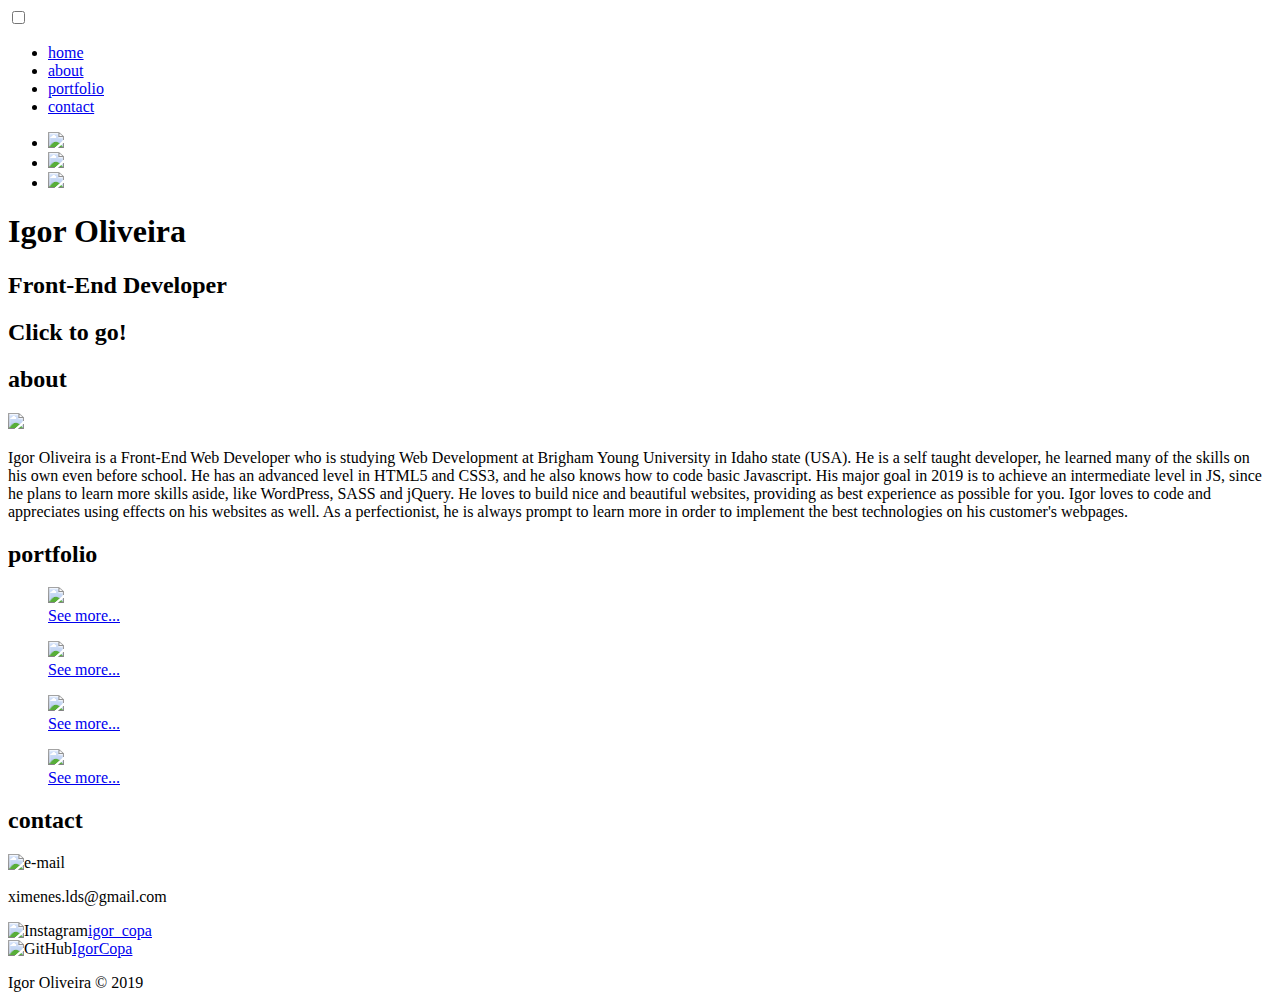
==== index.html @ bd09abea "Update index.html" ====
<!DOCTYPE html>
<html lang="en">
<head>
    <meta charset="UTF-8">
    <meta name="viewport" content="width=device-width, initial-scale=1.0">
    <meta http-equiv="X-UA-Compatible" content="ie=edge">
    <link rel="stylesheet" href="css/style.css">
    <link rel="stylesheet" href="css/menu.css">
    <title>Igor Oliveira | Front-End Developer</title>
</head>
<body id="body">
    <!-- HEADER -->
    <div class="menu" id="menu">
        <!--Picture on CSS-->
        <input type="checkbox" class="toggle" id="toggle">
        <div class="hamburger" id="hamburger"><div class="hamb"></div></div>
        <nav class="nav" id="nav">
            <ul class="ul-a" id="ul-a">
                <li><a href="#">home</a></li>
                <li><a href="#about">about</a></li>
                <li><a href="#folio">portfolio</a></li>
                <li><a href="#contact">contact</a></li>
            </ul>
            <ul class="ul-b" id="ul-b">
                <li><a href="indexptg.html" class="eng"><img src="images/pt.jpg"></a></li>
                <li><a href="index.html" class="spn"><img src="images/eng.jpg"></a></li>
                <li><a href="indexspn.html" class="ptg"><img src="images/spn.jpg"></a></li>
            </ul>
        </nav>
        <div class="shadow"></div>
    </div>
    <main>
        <header class="header">
            <div class="name">
                <h1>Igor Oliveira</h1>
                <h2>Front-End Developer</h2>
            </div>
            <div class="click"><h2>Click to go!</h2></div>
            <!-- <input type="checkbox" id="btn"> -->
            <a href="#about" class="button" id="button">
                <div class="trigger" id="trigger"><div class="dot" id="dot"></div></div>
            </a>
        </header>
        <div class="oveRLay"></div>
        <!-- CONTENT -->
        <section>
            <div class="content about" id="about">
                <h2>about</h2>
                <div class="inner-content">
                    <div class="logo">
                        <img src="images/logo.jpg">
                    </div>
                    <p>Igor Oliveira is a Front-End Web Developer who is studying Web Development
                        at Brigham Young University in Idaho state (USA). He is a self taught
                        developer, he learned many of the skills on his own even before school.
                        He has an advanced level in HTML5 and CSS3, and he also knows how to code
                        basic Javascript.
                        His major goal in 2019 is to achieve an intermediate level in JS, since
                        he plans to learn more skills aside, like WordPress, SASS and jQuery.
                        He loves to build nice and beautiful websites, providing as best
                        experience as possible for you. Igor loves to code and appreciates
                        using effects on his websites as well. As a perfectionist, he is always
                        prompt to learn more in order to implement the best technologies on his
                        customer's webpages.</p>
                </div>
            </div>
            <div class="content folio" id="folio">
                <h2>portfolio</h2>
                <div class="h2a"></div>
                <div class="grid">
                    <figure class="pic grid-a">
                        <img src="images/bearded-ones-responsive.jpg">
                        <figcaption class="caption">
                            <div class="overL"></div>
                            <a href="https://igorcopa.github.io/bearded-ones/" target="_blank">See more...</a>
                        </figcaption>
                    </figure>
                    <figure class="pic grid-b">
                        <img src="images/locked-and-loaded-responsive.jpg">
                        <figcaption class="caption">
                            <div class="overL"></div>
                            <a href="https://igorcopa.github.io/locked-and-loaded/" target="_blank">See more...</a>
                        </figcaption>
                    </figure>
                    <figure class="pic grid-c">
                        <img src="images/paraisos-brasileiros-responsive.jpg">
                        <figcaption class="caption">
                            <div class="overL"></div>
                            <a href="https://igorcopa.github.io/paraisos-brasileiros/" target="_blank">See more...</a>
                        </figcaption>
                    </figure>
                    <figure class="pic grid-d">
                        <img src="images/worldly-paradises-responsive.jpg">
                        <figcaption class="caption">
                            <div class="overL"></div>
                            <a href="https://igorcopa.github.io/worldly-paradise/" target="_blank">See more...</a>
                        </figcaption>
                    </figure>
                </div>
            </div>
        </section>
    </main>
    <!-- FOOTER -->
    <footer class="content footer" id="contact">
        <h2>contact</h2>
        <div class="footer-w">
            <div class="email">
                <img src="images/email.png" alt="e-mail"><p>ximenes.lds@gmail.com</p>
            </div>
            <div class="insta">
                <img src="images/insta.png" alt="Instagram"><a href="#">igor_copa</a>
            </div>
            <div class="gh">
                <img src="images/github.png" alt="GitHub"><a href="#">IgorCopa</a>
            </div>
            <p>Igor Oliveira &copy; 2019</p>
        </div>
    </footer>
    <!-- JAVASCRIPT -->
    <script>

        function toggB(){
            body.style.animationDelay="1s";
            body.style.scrollBehavior="smooth";
            body.style.transition="all 1s ease-in";
        }
        setTimeout(toggB, 1500);

        let btn = document.getElementById("button");
        let trg = document.getElementById("trigger");
        let dt = document.getElementById("dot");
        let bd = document.getElementById("body");
        let navig = document.getElementById("nav");
        let abt = document.getElementById("about");

        function togg(){
            btn.style.backgroundColor="rgba(45, 45, 230)";
            btn.style.boxShadow="3px 0 3px rgba(45, 45, 230, .6),-3px 0 3px rgba(45, 45, 230, .6)";

            trg.style.top="38%";

            dt.style.backgroundColor="rgba(45, 45, 230)";
            dt.style.boxShadow="3px 0 3px rgba(45, 45, 230, .6),-3px 0 3px rgba(45, 45, 230, .6)";
        }

        // function close(){
        //     navig.style.transform="translateX(-110%)";
        // }

        btn.addEventListener("click", togg);
        // abt.addEventListener("click", close);

    </script>
</body>
</html>
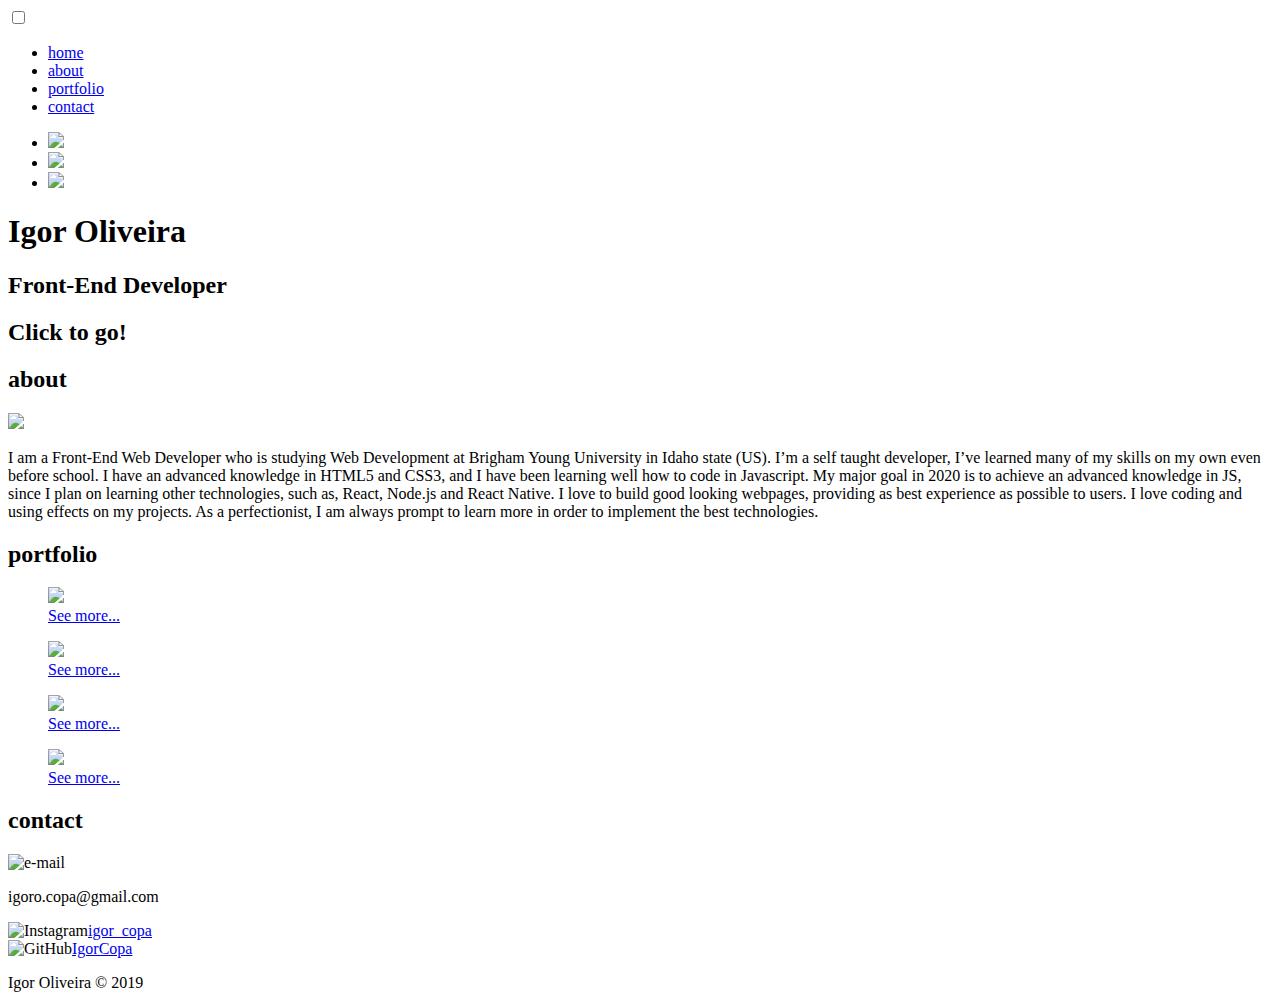
==== commit 61e07ec2: "Update index.html" ====
--- a/index.html
+++ b/index.html
@@ -50,18 +50,14 @@
                     <div class="logo">
                         <img src="images/logo.jpg">
                     </div>
-                    <p>Igor Oliveira is a Front-End Web Developer who is studying Web Development
-                        at Brigham Young University in Idaho state (USA). He is a self taught
-                        developer, he learned many of the skills on his own even before school.
-                        He has an advanced level in HTML5 and CSS3, and he also knows how to code
-                        basic Javascript.
-                        His major goal in 2019 is to achieve an intermediate level in JS, since
-                        he plans to learn more skills aside, like WordPress, SASS and jQuery.
-                        He loves to build nice and beautiful websites, providing as best
-                        experience as possible for you. Igor loves to code and appreciates
-                        using effects on his websites as well. As a perfectionist, he is always
-                        prompt to learn more in order to implement the best technologies on his
-                        customer's webpages.</p>
+                    <p>I am a Front-End Web Developer who is studying Web Development at Brigham Young University in Idaho
+                        state (US). I’m a self taught developer, I’ve learned many of my skills on my own even before school.
+                        I have an advanced knowledge in HTML5 and CSS3, and I have been learning well how to code in Javascript.
+                        My major goal in 2020 is to achieve an advanced knowledge in JS, since I plan on learning other technologies,
+                        such as, React, Node.js and React Native. I love to build good looking webpages, providing as best
+                        experience as possible to users. I love coding and using effects on my projects. As a perfectionist, I am
+                        always prompt to learn more in order to implement the best technologies.
+                    </p>
                 </div>
             </div>
             <div class="content folio" id="folio">
@@ -105,7 +101,7 @@
         <h2>contact</h2>
         <div class="footer-w">
             <div class="email">
-                <img src="images/email.png" alt="e-mail"><p>ximenes.lds@gmail.com</p>
+                <img src="images/email.png" alt="e-mail"><p>igoro.copa@gmail.com</p>
             </div>
             <div class="insta">
                 <img src="images/insta.png" alt="Instagram"><a href="#">igor_copa</a>
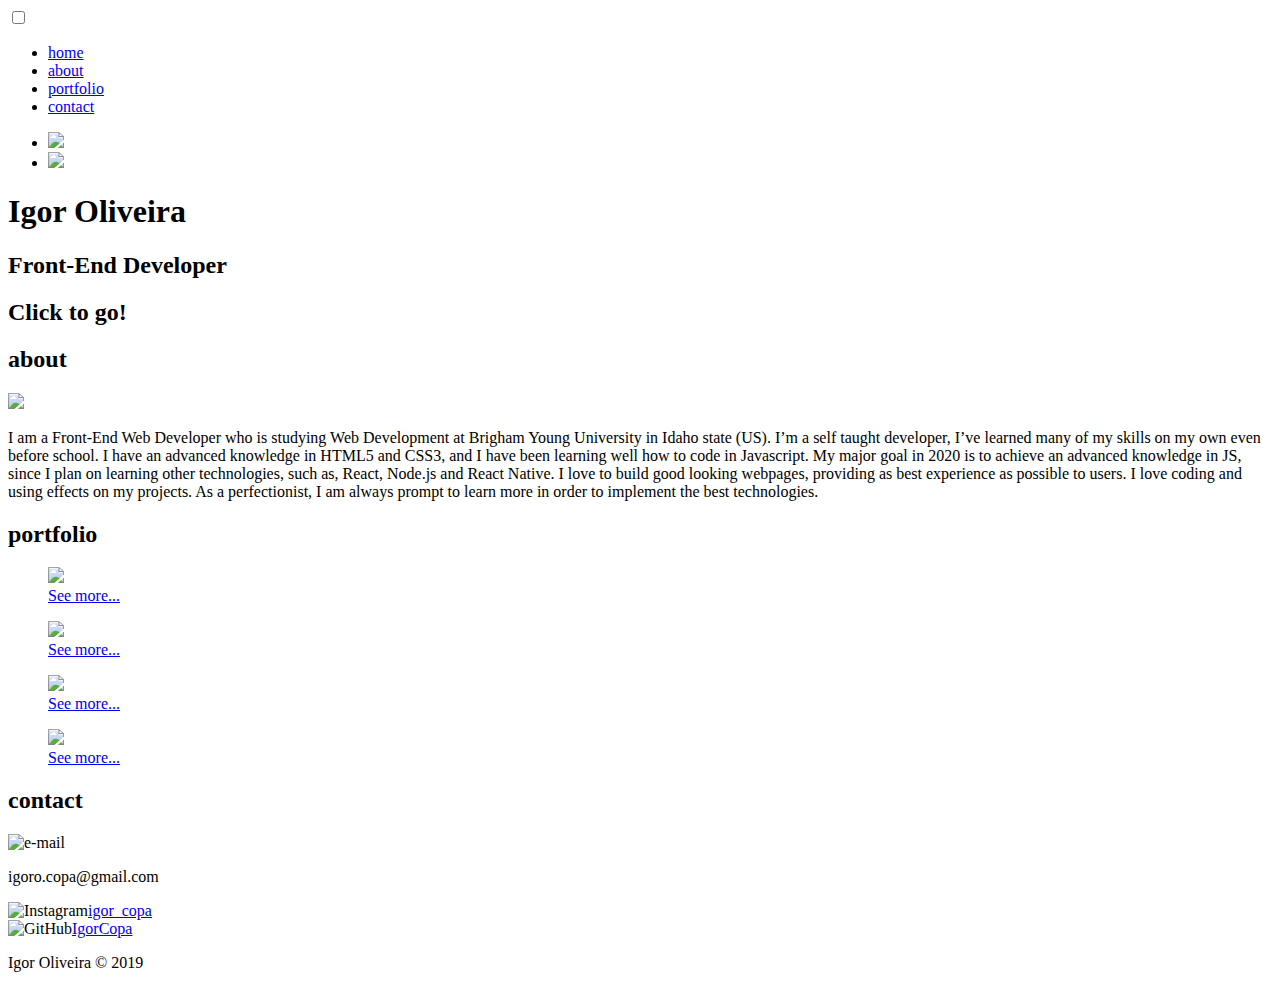
==== commit e3347590: "Update index.html" ====
--- a/index.html
+++ b/index.html
@@ -24,7 +24,6 @@
             <ul class="ul-b" id="ul-b">
                 <li><a href="indexptg.html" class="eng"><img src="images/pt.jpg"></a></li>
                 <li><a href="index.html" class="spn"><img src="images/eng.jpg"></a></li>
-                <li><a href="indexspn.html" class="ptg"><img src="images/spn.jpg"></a></li>
             </ul>
         </nav>
         <div class="shadow"></div>
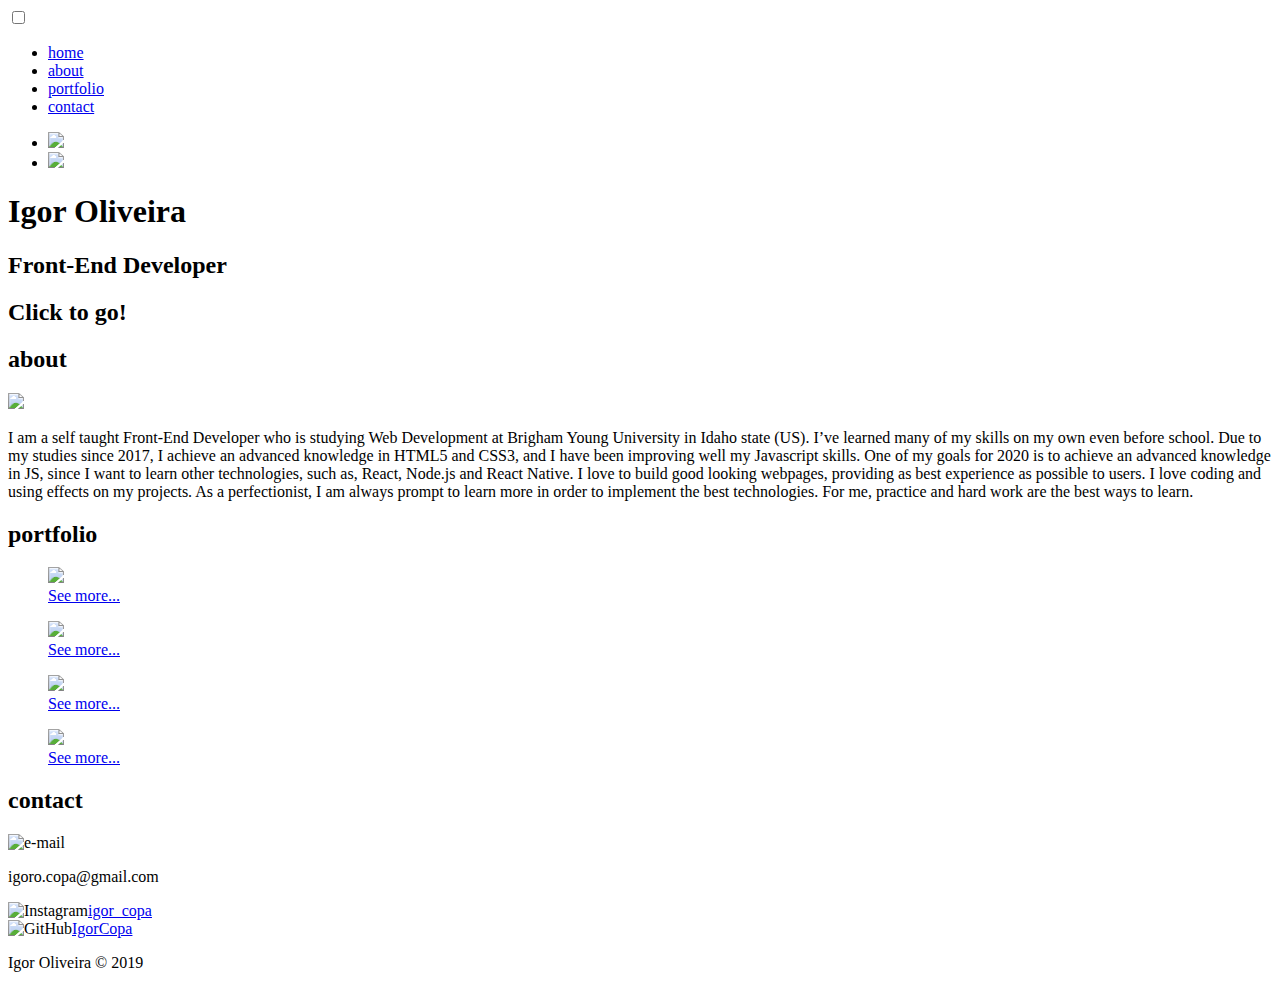
==== commit 59b61a60: "Update index.html" ====
--- a/index.html
+++ b/index.html
@@ -49,13 +49,14 @@
                     <div class="logo">
                         <img src="images/logo.jpg">
                     </div>
-                    <p>I am a Front-End Web Developer who is studying Web Development at Brigham Young University in Idaho
-                        state (US). I’m a self taught developer, I’ve learned many of my skills on my own even before school.
-                        I have an advanced knowledge in HTML5 and CSS3, and I have been learning well how to code in Javascript.
-                        My major goal in 2020 is to achieve an advanced knowledge in JS, since I plan on learning other technologies,
+                    <p>I am a self taught Front-End Developer who is studying Web Development at Brigham Young University in Idaho
+                        state (US). I’ve learned many of my skills on my own even before school. Due to my studies since 2017,
+                        I achieve an advanced knowledge in HTML5 and CSS3, and I have been improving well my Javascript skills.
+                        One of my goals for 2020 is to achieve an advanced knowledge in JS, since I want to learn other technologies,
                         such as, React, Node.js and React Native. I love to build good looking webpages, providing as best
                         experience as possible to users. I love coding and using effects on my projects. As a perfectionist, I am
-                        always prompt to learn more in order to implement the best technologies.
+                        always prompt to learn more in order to implement the best technologies. For me, practice and hard work are
+                        the best ways to learn.
                     </p>
                 </div>
             </div>
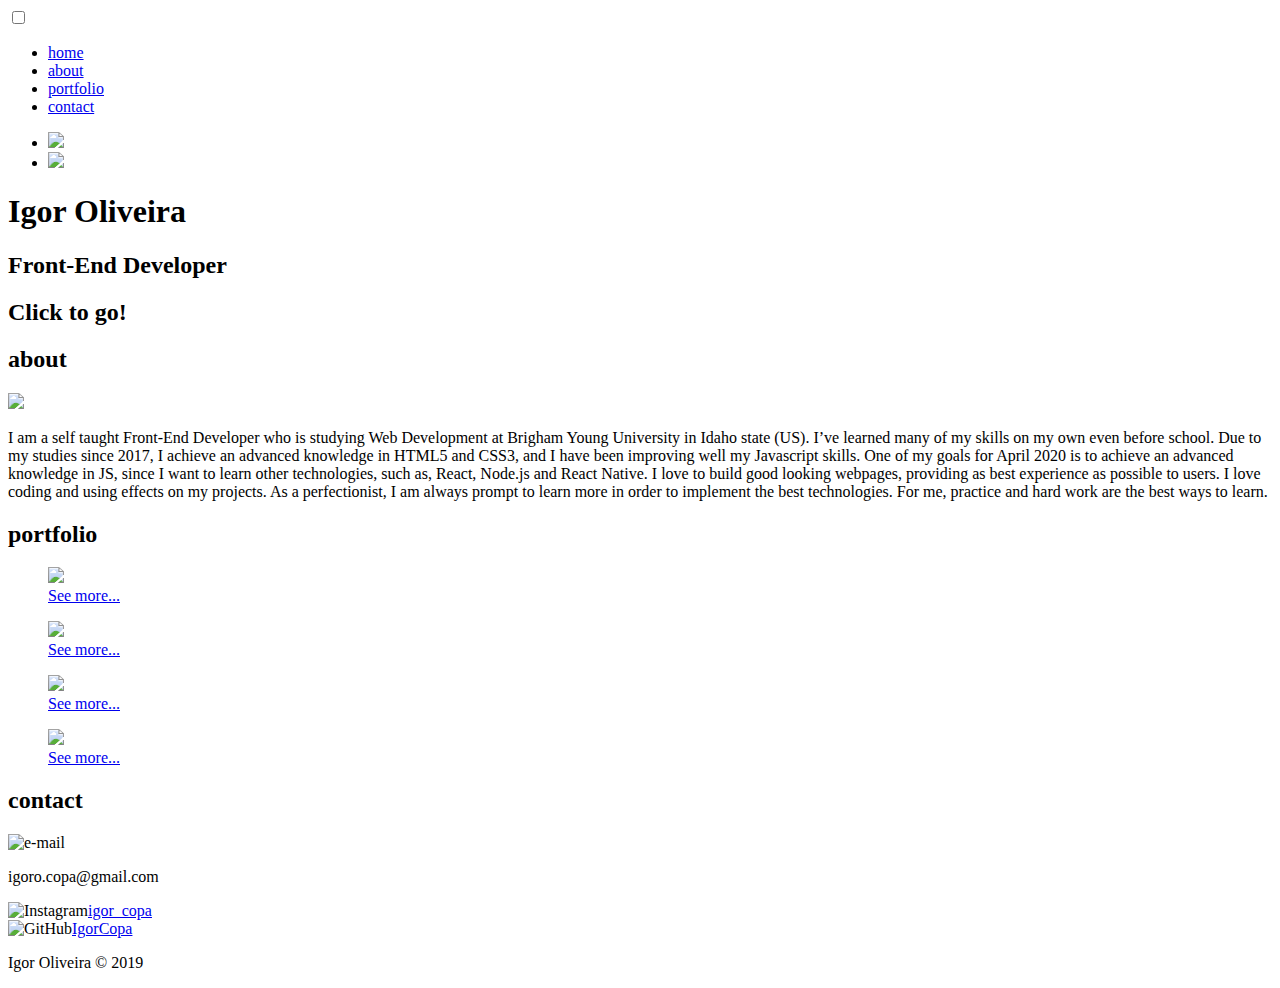
==== commit 53442f23: "Update index.html" ====
--- a/index.html
+++ b/index.html
@@ -52,7 +52,7 @@
                     <p>I am a self taught Front-End Developer who is studying Web Development at Brigham Young University in Idaho
                         state (US). I’ve learned many of my skills on my own even before school. Due to my studies since 2017,
                         I achieve an advanced knowledge in HTML5 and CSS3, and I have been improving well my Javascript skills.
-                        One of my goals for 2020 is to achieve an advanced knowledge in JS, since I want to learn other technologies,
+                        One of my goals for April 2020 is to achieve an advanced knowledge in JS, since I want to learn other technologies,
                         such as, React, Node.js and React Native. I love to build good looking webpages, providing as best
                         experience as possible to users. I love coding and using effects on my projects. As a perfectionist, I am
                         always prompt to learn more in order to implement the best technologies. For me, practice and hard work are
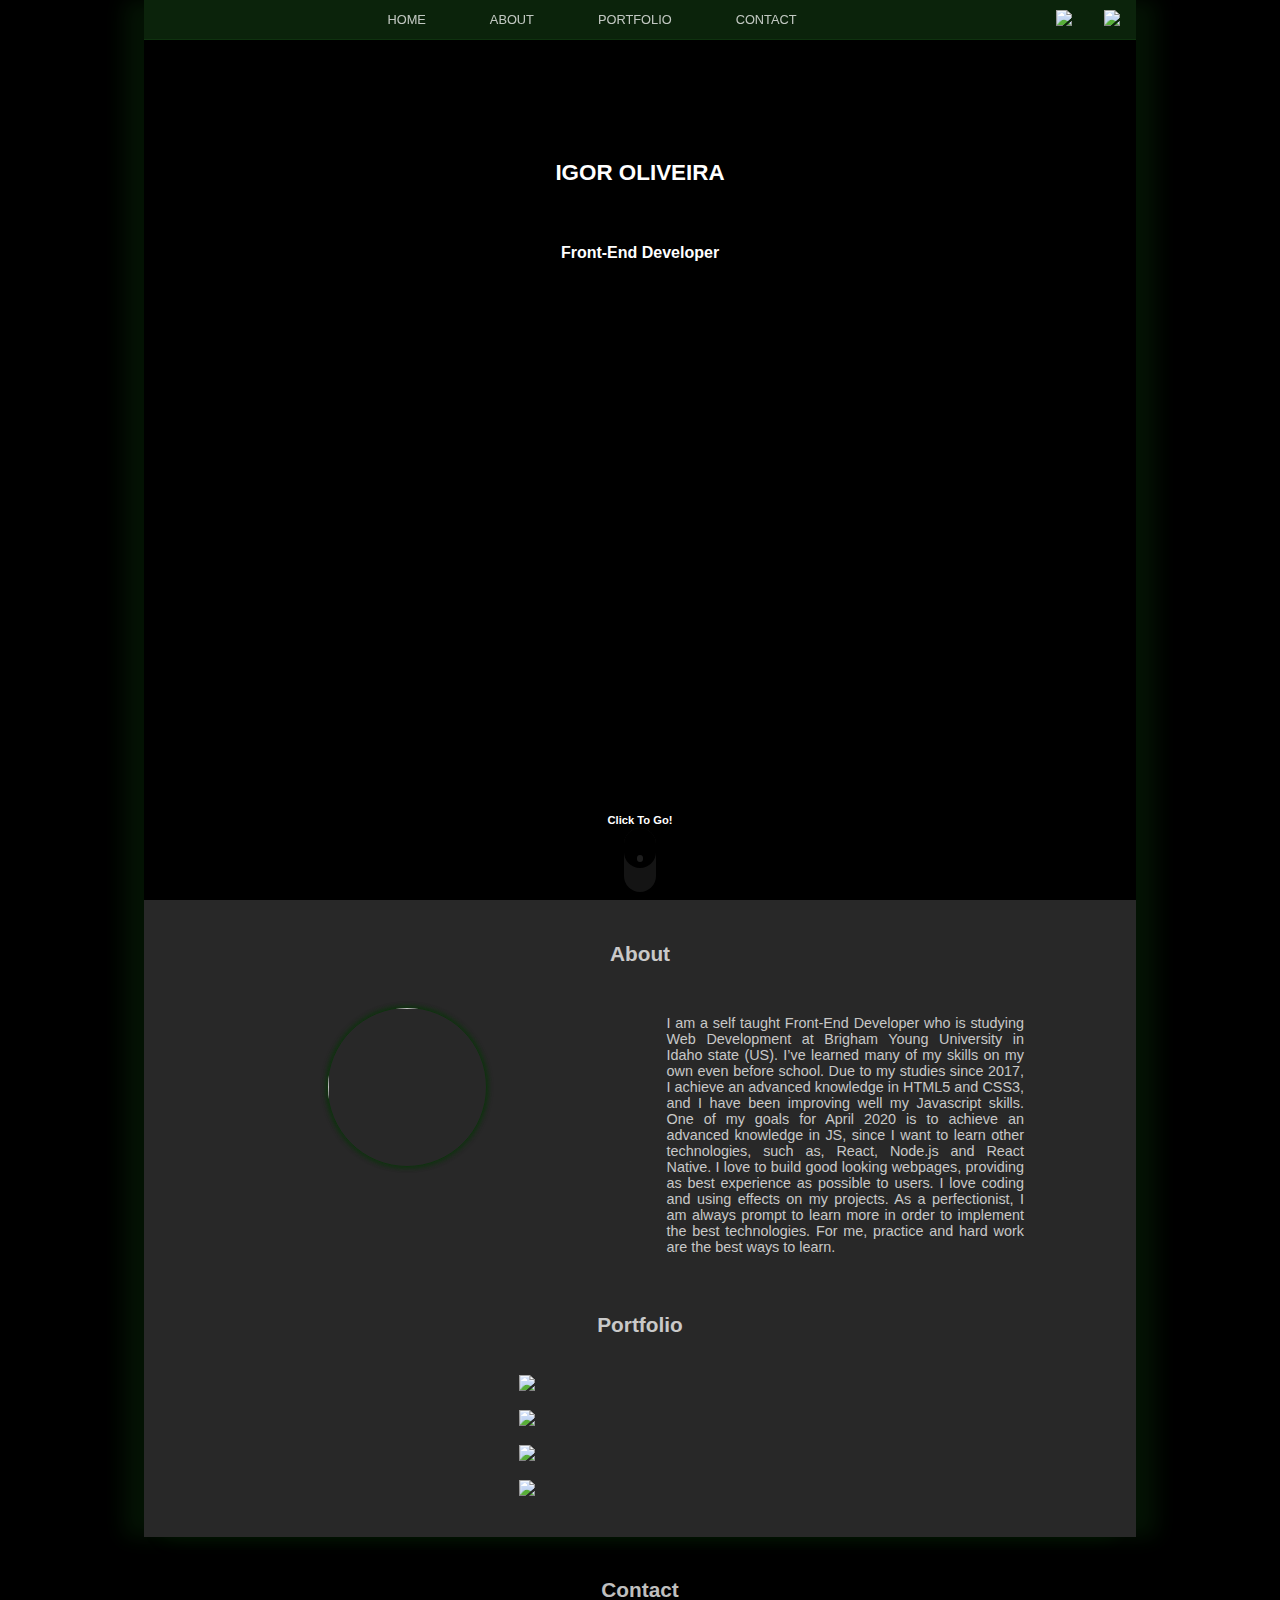
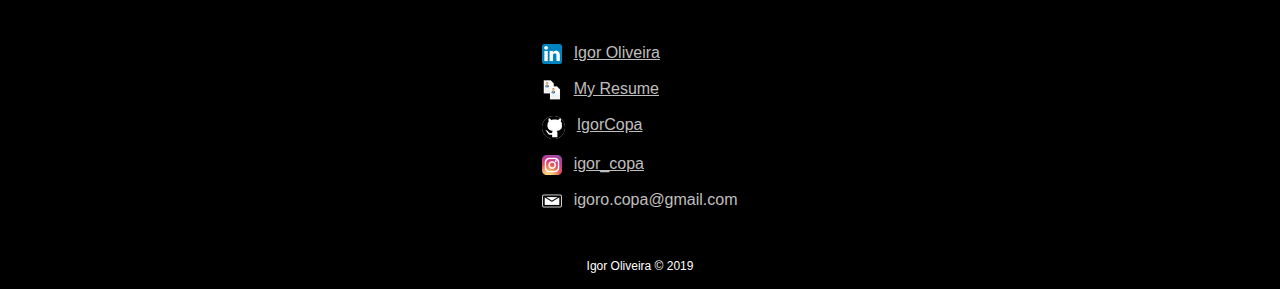
==== commit 92f54a39: "Upgrading" ====
--- a/index.html
+++ b/index.html
@@ -8,7 +8,7 @@
     <link rel="stylesheet" href="css/menu.css">
     <title>Igor Oliveira | Front-End Developer</title>
 </head>
-<body id="body">
+<body>
     <!-- HEADER -->
     <div class="menu" id="menu">
         <!--Picture on CSS-->
@@ -35,7 +35,6 @@
                 <h2>Front-End Developer</h2>
             </div>
             <div class="click"><h2>Click to go!</h2></div>
-            <!-- <input type="checkbox" id="btn"> -->
             <a href="#about" class="button" id="button">
                 <div class="trigger" id="trigger"><div class="dot" id="dot"></div></div>
             </a>
@@ -100,52 +99,25 @@
     <footer class="content footer" id="contact">
         <h2>contact</h2>
         <div class="footer-w">
-            <div class="email">
-                <img src="images/email.png" alt="e-mail"><p>igoro.copa@gmail.com</p>
+            <div class="li">
+                <img src="images/linkedin.png" alt="Linkedin"><a href="https://www.linkedin.com/in/igor-oliveira-49810598/?locale=en_US">Igor Oliveira</a>
+            </div>
+            <div class="rsm">
+                <img src="images/resume.png" alt="Resume"><a href="https://igorcopa.github.io/resume/">My Resume</a>
+            </div>
+            <div class="gh">
+                <img src="images/github.png" alt="GitHub"><a href="https://github.com/IgorCopa">IgorCopa</a>
             </div>
             <div class="insta">
-                <img src="images/insta.png" alt="Instagram"><a href="#">igor_copa</a>
+                <img src="images/insta.png" alt="Instagram"><a href="https://www.instagram.com/igor_copa/">igor_copa</a>
             </div>
-            <div class="gh">
-                <img src="images/github.png" alt="GitHub"><a href="#">IgorCopa</a>
+            <div class="email">
+                <img src="images/email.png" alt="e-mail"><p id="e-m">igoro.copa@gmail.com</p>
             </div>
             <p>Igor Oliveira &copy; 2019</p>
         </div>
     </footer>
     <!-- JAVASCRIPT -->
-    <script>
-
-        function toggB(){
-            body.style.animationDelay="1s";
-            body.style.scrollBehavior="smooth";
-            body.style.transition="all 1s ease-in";
-        }
-        setTimeout(toggB, 1500);
-
-        let btn = document.getElementById("button");
-        let trg = document.getElementById("trigger");
-        let dt = document.getElementById("dot");
-        let bd = document.getElementById("body");
-        let navig = document.getElementById("nav");
-        let abt = document.getElementById("about");
-
-        function togg(){
-            btn.style.backgroundColor="rgba(45, 45, 230)";
-            btn.style.boxShadow="3px 0 3px rgba(45, 45, 230, .6),-3px 0 3px rgba(45, 45, 230, .6)";
-
-            trg.style.top="38%";
-
-            dt.style.backgroundColor="rgba(45, 45, 230)";
-            dt.style.boxShadow="3px 0 3px rgba(45, 45, 230, .6),-3px 0 3px rgba(45, 45, 230, .6)";
-        }
-
-        // function close(){
-        //     navig.style.transform="translateX(-110%)";
-        // }
-
-        btn.addEventListener("click", togg);
-        // abt.addEventListener("click", close);
-
-    </script>
+    <script src="./js/scripts.js"></script>
 </body>
 </html>
--- a/css/style.css
+++ b/css/style.css
@@ -0,0 +1,463 @@
+@charset "UTF-8";
+
+:root{
+    --green: rgba(15, 50, 15);
+    --grey: rgba(40, 40, 40);
+    --pBlack: rgba(0, 0, 0, .8);
+    --pWhite: rgba(255, 255, 255, .75);
+}
+
+*, *::before, *::after{
+    padding: 0;
+    margin: 0;
+    box-sizing: border-box;
+}
+
+html{
+    scroll-behavior: smooth;
+}
+
+body{
+    background-color: rgba(0, 0, 0);
+    color: var(--pWhite);
+    font-family: sans-serif;
+}
+
+a{
+    text-decoration: none;
+    color: inherit;
+}
+
+.footer a{
+    text-decoration: underline;
+}
+
+.footer a:hover{
+    color: rgba(255, 255, 255);
+}
+
+/* HEADER */
+main{
+    position: relative;
+    top: 0;
+    left: 0;
+    margin: auto;
+    max-width: 62em;
+    height: auto;
+    display: flex;
+    flex-direction: column;
+    justify-content: center;
+    align-items: space-between;
+    overflow-x: hidden;
+    background-color: rgba(0, 0, 0);
+    box-shadow: 20px 0 20px rgba(25, 130, 25, .15),
+                -20px 0 20px rgba(25, 130, 25, .15);
+}
+
+.header{
+    position: relative;
+    display: flex;
+    flex-direction: column;
+    align-items: center;
+    justify-content: space-between;
+    max-width: 62em;
+    height: 100vh;
+    background: url(../images/bg-image.jpg);
+    background-position: center;
+    background-size: cover;
+    background-repeat: no-repeat;
+    margin: auto 0;
+}
+
+.oveRLay{
+    position: absolute;
+    top: 0;
+    background-color: rgba(0, 0, 0);
+    width: 100%;
+    height: 100vh;
+    opacity: .8;
+}
+
+.header .button{
+    position: relative;
+    opacity: 1;
+    width: 2rem;
+    height: 4rem;
+    border-radius: 50px;
+    bottom: .5rem;
+    z-index: 3;
+    background-color: rgba(20, 20, 20);
+    transition: all .15s ease-in;
+    outline: none;
+}
+
+.header .button .trigger{
+    position: absolute;
+    display: flex;
+    justify-content: center;
+    align-items: flex-end;
+    top: 0;
+    width: 2rem;
+    height: 2.5rem;
+    background-color: rgba(0, 0, 0);
+    border-radius: 50px;
+    transition: all .1s ease-in;
+}
+
+.header .button .trigger .dot{
+    position: absolute;
+    width: .4rem;
+    height: .4rem;
+    background-color: rgba(30, 30, 30);
+    border-radius: 50px;
+    bottom: .4rem;
+}
+
+.header .name {
+    position: relative;
+    margin: 10rem 0 0 0;
+    z-index: 2;
+}
+
+.name h1{
+    font-size: 1.4rem;
+    text-transform: uppercase;
+    text-align: center;
+    color: rgba(255, 255, 255);
+    margin-bottom: 3rem;
+    top: 0;
+}
+
+.name h2{
+    color: rgba(255, 255, 255);
+    font-size: 1rem;
+}
+
+.header .click{
+    position: absolute;
+    bottom: 0;
+    bottom: 4rem;
+    z-index: 2;
+}
+
+.header .click h2{
+    font-size: .7rem;
+    text-transform: capitalize;
+    color: rgb(255, 255, 255);
+    text-align: center;
+}
+
+/* CONTENT */
+section{
+    display: flex;
+    flex-direction: column;
+    justify-content: center;
+    align-items: space-between;
+    background-color: var(--grey);
+}
+
+.content{
+    height: auto;
+    width: 100%;
+    display: flex;
+    flex-direction: column;
+    justify-content: center;
+    align-items: center;
+}
+
+.content h2{
+    margin: 1rem 0;
+}
+
+.content .h2a{
+    width: 70px;
+    height: 2.5px;
+    margin-top: .3rem;
+}
+
+.inner-content{
+    display: flex;
+    flex-direction: column;
+    align-items: center;
+    justify-content: space-between;
+    margin-bottom: 1rem;;
+}
+
+.inner-content p{
+    text-align: justify;
+    padding: 0 1rem;
+    font-size: .9rem;
+    transition: all .25s ease-in;
+    margin: 1.5rem .5rem 0 .5rem;
+}
+
+.inner-content .logo{
+    width: 8rem;
+    height: 8rem;
+    border-radius: 50px;
+}
+
+.logo img{
+    width: 8rem;
+    height: 8rem;
+    border-radius: 50%;
+    border: 1px solid var(--green);
+}
+
+h2{
+    font-size: 1.3rem;
+    text-transform: capitalize;
+    padding: .6rem;
+    margin-bottom: 1rem 0;
+}
+
+p{
+    font-size: .85rem;
+}
+
+.grid{
+    display: flex;
+    flex-direction: column;
+    justify-content: center;
+    align-items: center;
+    margin-bottom: 2rem;
+}
+
+.grid .pic{
+    position: relative;
+    margin: 5px 5%;
+}
+
+.pic .caption{
+    position: absolute;
+    top: 0;
+    left: 0;
+    margin: 0;
+    padding: 0;
+    width: 100%;
+    height: 100%;
+}
+
+.pic .caption:hover .overL{
+    opacity: .5;
+}
+
+.pic .caption:hover a{
+    opacity: 1;
+}
+
+.caption .overL{
+    position: absolute;
+    top: 0;
+    left: 0;
+    width: 100%;
+    height: 100%;
+    border-radius: 20px;
+    background-color: rgb(40, 40, 40);
+    opacity: 0;
+    transition: opacity .3s ease-in;
+}
+
+.pic .caption a{
+    position: absolute;
+    bottom: 1rem;
+    left: 2rem;
+    color: rgba(255, 255, 255);
+    font-size: .85rem;
+    opacity: 0;
+    text-decoration: underline;
+    transition: opacity .35s ease-in;
+}
+
+.pic .caption a:hover{
+    text-decoration: none;
+}
+
+.pic img{
+    width: 90%;
+    margin: 0 5%;
+    height: auto;
+    padding: 0;
+    text-align: center;
+}
+
+/* FOOTER */
+form{
+    display: flex;
+    flex-direction: column;
+    padding: 1rem 1rem 5rem 1rem;
+}
+
+input{
+    border: none;
+    height: 1.5rem;
+    border-radius: 50px;
+    padding-left: .2rem;
+    margin-bottom: .8rem;
+}
+
+textarea{
+    padding-left: .2rem;
+}
+
+.footer-w{
+    display: flex;
+    flex-direction: column;
+    align-items: flex-start;
+    justify-content: space-between;
+    margin: auto;
+}
+
+.footer-w div{
+    display: flex;
+    justify-content: space-around;
+}
+
+.footer-w .gh img{
+    background-color: rgb(255, 255, 255);
+    border-radius: 20px;
+    width: 23px;
+    height: 23px;
+
+}
+
+.footer-w div #e-m,
+.footer-w div a{
+    margin-left: .7rem;
+    font-size: 1rem;
+}
+
+.footer-w div a:hover{
+    text-decoration: none;
+}
+
+.footer-w img{
+    display: inline-block;
+    width: 20px;
+    height: 20px;
+}
+
+.email, .insta, .zap, .gh, .li, .rsm{
+    display: inline-block;
+    margin: 1rem 0 0 0;
+}
+
+.footer .footer-w > p{
+    align-self: center;
+    margin: 3rem 0 1rem 0;
+    font-size: .75rem;
+    color: rgba(255, 255, 255);
+    display: inline-block;
+}
+
+/* MEDIA */
+@media(min-width: 36em){ /* 576px */
+    .inner-content{
+        display: grid;
+        grid-gap: 5px;
+        grid-template-columns: repeat(auto-fit, minmax(300px, 1fr));
+        grid-auto-rows: auto;
+        grid-auto-flow: dense;
+    }
+
+    .logo{
+        margin: 1rem auto;
+        align-self: start;
+        width: 10rem;
+        height: 10rem;
+    }
+
+    .logo img{
+        width: 10rem;
+        height: 10rem;
+        box-shadow: 1px 0 5px var(--green),
+                    -1px 0 5px var(--green);
+    }
+
+    .inner-content p{
+        margin-right: 1rem;
+    }
+
+    .grid{
+        display: grid;
+        grid-gap: 5px;
+        grid-template-columns: repeat(auto-fit, minmax(300px, 1fr));
+        grid-auto-rows: auto;
+        grid-auto-flow: dense;
+    }
+}
+
+@media(min-width: 48em){ /* 768px */
+    #toggle, #hamburger{
+        display: none;
+    }
+
+    #nav{
+        position: fixed;
+        display: flex;
+        flex-direction: row;
+        justify-content: space-between;
+        top: 0;
+        margin: 0 auto;
+        width: 100vw;
+        height: 40px;
+        z-index: 7;
+        transform: translateX(0%);
+        background-color: rgba(15, 50, 15, .7);
+    }
+
+    #ul-a{
+        display: flex;
+        line-height: 40px;
+    }
+
+    #ul-a li a{
+        line-height: 40px;
+        padding: .8rem 2rem;
+    }
+
+    #ul-a li a:hover{
+        background-color: rgba(45, 230, 45, .1);
+    }
+
+    #ul-b{
+        display: flex;
+        justify-content: flex-end;
+        padding: 0;
+        margin: 0;
+        width: auto;
+        background-color: transparent;
+    }
+
+    #ul-b li{
+        padding: 0;
+        margin: 0;
+    }
+
+    .inner-content p{
+        margin-right: 6rem;
+    }
+}
+
+@media(min-width: 62em){ /* 992px */
+    #menu{
+        width: 62em;
+        margin: auto;
+    }
+
+    #nav{
+        width: 62em;
+        box-shadow: 0 0 0 var(--green),
+                    0 0 0 var(--green);
+        border-bottom: 1px solid var(--green);
+        overflow-y: hidden;
+    }
+
+    #ul-b{
+        height: 40px;
+    }
+
+    .content h2{
+        margin-top: 2rem;
+    }
+}
--- a/css/menu.css
+++ b/css/menu.css
@@ -0,0 +1,134 @@
+@charset "UTF-8";
+
+.menu .toggle{
+   position: fixed;
+   margin-top: 1rem;
+   margin-left: 1rem;
+   border: none;
+   width: 1.8rem;
+   height: 1.8rem;
+   cursor: pointer;
+   opacity: 0;
+   z-index: 99;
+}
+
+.menu .hamburger{
+   position: fixed;
+   display: flex;
+   flex-direction: column;
+   justify-content: center;
+   align-items: center;
+   margin-top: 1rem;
+   margin-left: 1rem;
+   width: 2rem;
+   height: 2rem;
+   background-color: rgba(35, 35, 35);
+   z-index: 98;
+}
+
+.hamburger .hamb{
+   position: absolute;
+   width: 100%;
+   height: 3px;
+   border-radius: 3px;
+   background-color: rgba(15, 100, 15);
+   transition: transform .2s ease-in;
+}
+
+.hamburger .hamb::before,
+.hamburger .hamb::after{
+   content: '';
+   position: absolute;
+   width: 100%;
+   height: 3px;
+   border-radius: 3px;
+   top: 8px;
+   background-color: rgba(15, 100, 15);
+}
+
+.hamburger .hamb::after{
+   top: -8px;
+}
+
+.toggle:checked ~ .hamburger .hamb{
+   transform: rotate(135deg);
+}
+
+.toggle:checked ~ .hamburger .hamb:before,
+.toggle:checked ~ .hamburger .hamb:after{
+   top: 0;
+   transform: rotate(90deg);
+}
+
+.toggle:checked ~ .hamburger .hamb:after{
+   transform: rotate(-90deg);
+}
+
+.toggle:checked:hover ~ .hamburger .hamb{
+   transform: rotate(225deg);
+}
+
+.menu .nav{
+   position: fixed;
+   display: flex;
+   flex-direction: column;
+   justify-content: space-between;
+   align-items: center;
+   background-color: rgba(0, 0, 0, .97);
+   width: 85%;
+   height: 100%;
+   overflow-x: hidden;
+   z-index: 7;
+   transform: translateX(-110%);
+   transform-origin: left;
+   box-shadow: 3px 0 15px rgba(15, 50, 15, .8),
+               -3px 0 15px rgba(15, 50, 15, .8);
+   transition: transform .25s ease-in;
+}
+
+.menu .toggle:checked ~ .nav{
+   transform-origin: left;
+   transform: translateX(0);
+}
+
+.menu .nav ul{
+   list-style: none;
+}
+
+.menu .nav .ul-a{
+   margin: 13rem auto;
+}
+
+.nav .ul-a li{
+   text-transform: uppercase;
+   margin: 1rem 0;
+   font-size: .8rem;
+}
+
+.nav .ul-a li a:hover{
+   color: rgba(255, 255, 255);
+}
+
+.menu .nav .ul-b{
+   display: flex;
+   justify-content: center;
+   align-items: center;
+   width: 100%;
+   height: 10rem;
+   background-color: rgba(15, 50, 15, .4);
+}
+
+.nav .ul-b img{
+   padding: 0 1rem;
+}
+
+.menu .shadow{
+   position: absolute;
+   width: 100%;
+   height: 100vh;
+   top: 0;
+   left: 0;
+   background-color: rgba(0, 0, 0);
+   opacity: 0;
+   display: none;
+}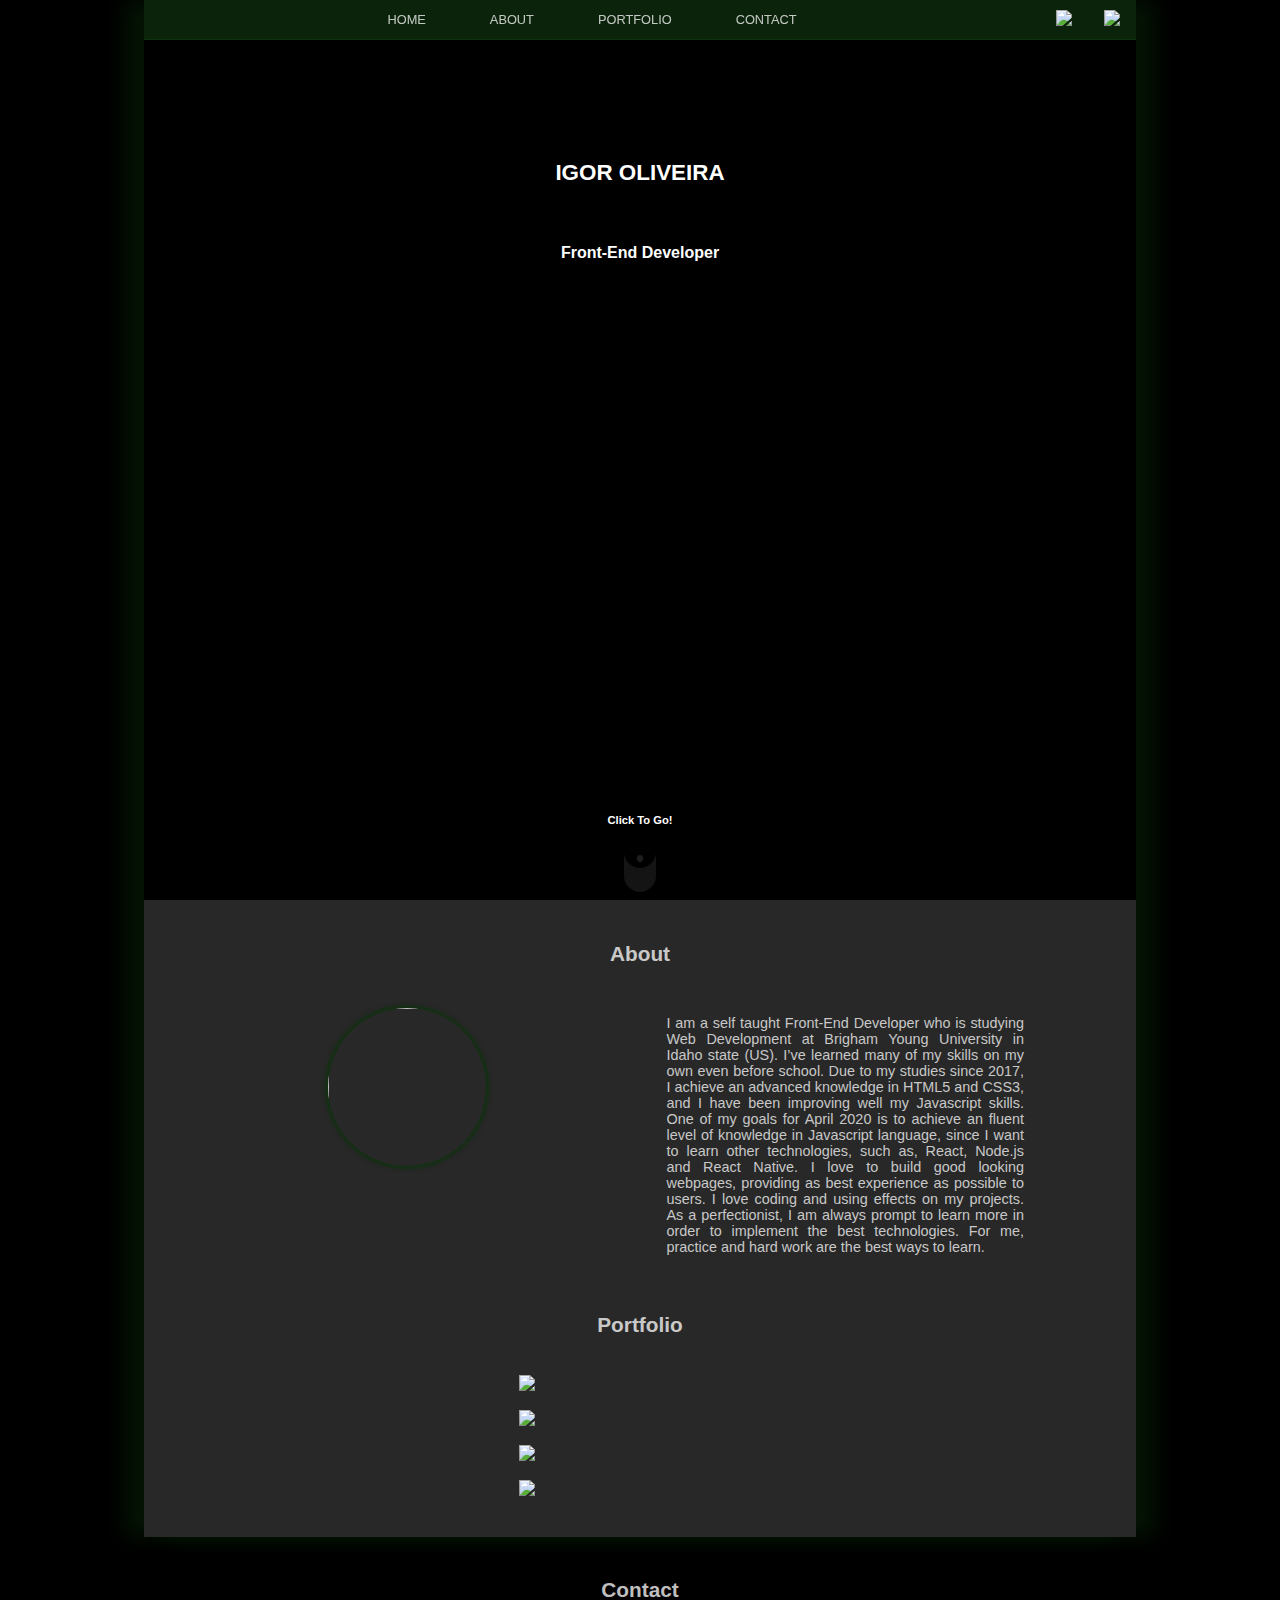
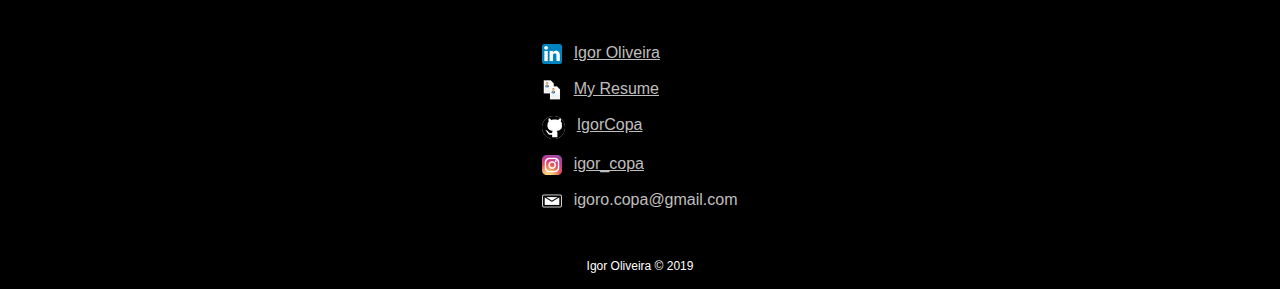
==== commit a2eaaa26: "Update index.html" ====
--- a/index.html
+++ b/index.html
@@ -51,7 +51,7 @@
                     <p>I am a self taught Front-End Developer who is studying Web Development at Brigham Young University in Idaho
                         state (US). I’ve learned many of my skills on my own even before school. Due to my studies since 2017,
                         I achieve an advanced knowledge in HTML5 and CSS3, and I have been improving well my Javascript skills.
-                        One of my goals for April 2020 is to achieve an advanced knowledge in JS, since I want to learn other technologies,
+                        One of my goals for April 2020 is to achieve an fluent level of knowledge in Javascript language, since I want to learn other technologies,
                         such as, React, Node.js and React Native. I love to build good looking webpages, providing as best
                         experience as possible to users. I love coding and using effects on my projects. As a perfectionist, I am
                         always prompt to learn more in order to implement the best technologies. For me, practice and hard work are
